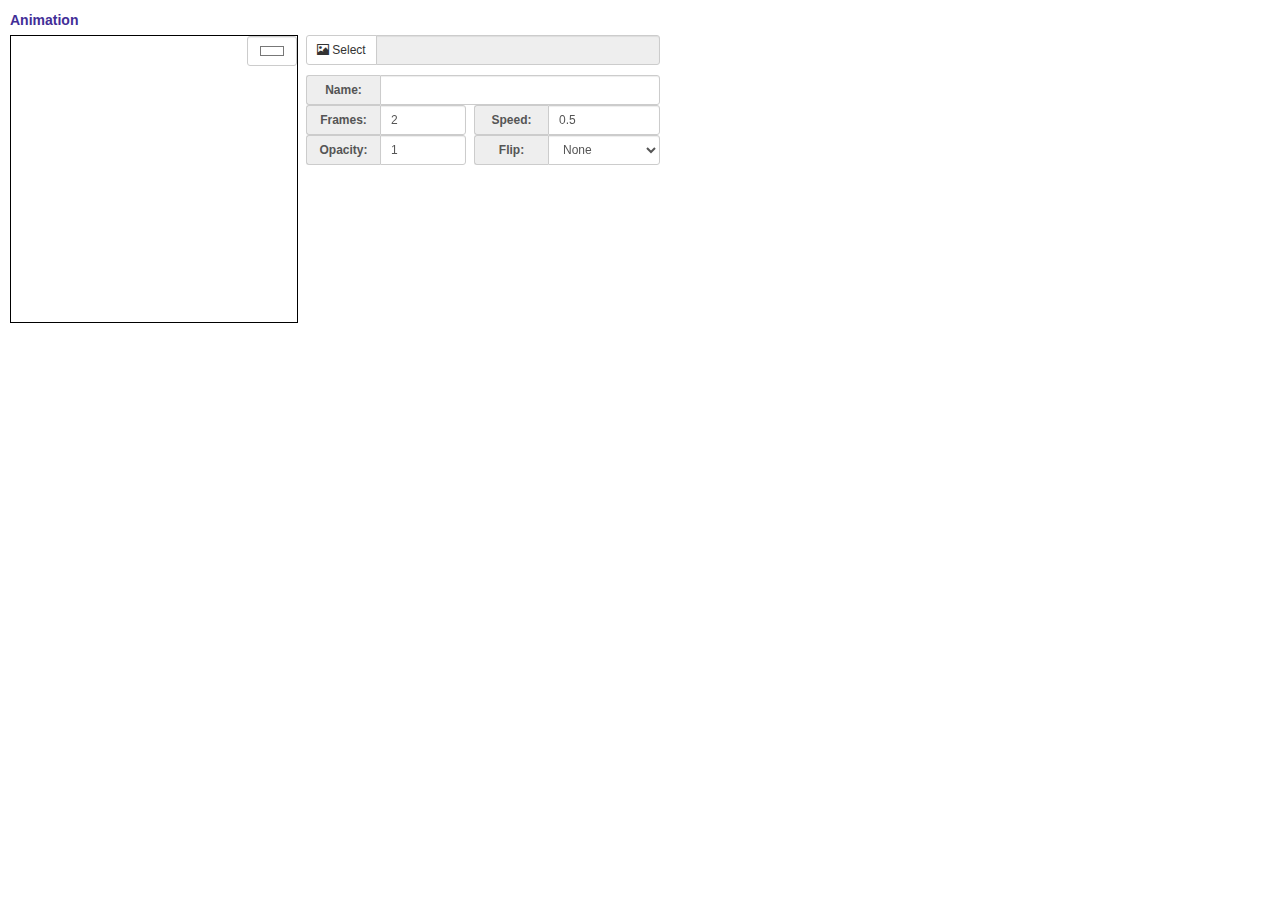
==== animation.html @ f4aa5fae "Update_04_07_2023;" ====
﻿<!DOCTYPE html>
<html>
<head>
    <meta http-equiv="cache-control" content="max-age=0" />
    <meta http-equiv="cache-control" content="no-cache" />
    <meta http-equiv="expires" content="0" />
    <meta http-equiv="expires" content="Tue, 01 Jan 1980 1:00:00 GMT" />
    <meta http-equiv="pragma" content="no-cache" />

    <link rel="stylesheet" href="css/bootstrap.min.css?1" />
    <link rel="stylesheet" href="css/common.css?5" />
    <script type="text/javascript" src="js/jquery.min.js?1"></script>
    <script type="text/javascript" src="js/bootstrap.min.js?1"></script>
    <script type="text/javascript" src="js/common.js?4"></script>
    <script type="text/javascript" src="js/classes.js"></script>
    <script type="text/javascript">
        var currentImg = new Image();
        var currentAnimation = null;

        $(document).ready(() => {
            ConfigureCanvas();
            ResetCanvas();
        });

        function ConfigureCanvas() {
            canvasObj = document.getElementById("baseCanvas");
            canvasCtx = canvasObj.getContext("2d");
            canvasCtx.canvas.width = canvasObj.width = 288;
            canvasCtx.canvas.height = canvasObj.height = 288;
        }

        function ResetCanvas() {
            requestAnimationFrame(ResetCanvas);
            var backcolor = $("#numColor").val();
            canvasCtx.save();
            canvasCtx.fillStyle = backcolor;
            canvasCtx.fillRect(0, 0, canvasObj.width, canvasObj.height);
            canvasCtx.restore();
            var now = Date.now();
            var deltaSeconds = (now - lastFrameTime) / 1000;
            lastFrameTime = now;
            if (currentAnimation) {
                currentAnimation.draw(canvasCtx, deltaSeconds);
            }
        }

        function SelectImage() {
            LoadImage((file) => {
                currentAnimation = new ImageAnimation();
                currentAnimation.initialize(URL.createObjectURL(file), (img) => {
                    currentAnimation.frameStep = 2;
                    currentAnimation.frameWidth = img.width / 2;
                    currentAnimation.frameHeight = img.height;
                });
            });
        }

        function UpdateAnimation() {
            if (currentAnimation) {
                var step = getInt("numAnimW");
                currentAnimation.frameStep = step;
                currentAnimation.frameWidth = currentAnimation.img.width / step;
                currentAnimation.frameSpeed = getFloat("numAnimH", 0.5);
                currentAnimation.flipType = getInt("lstFlipAnim");
                currentAnimation.transp = getFloat("numAnimOp", 1.0);
            }
        }
    </script>
    <title></title>
</head>
<body>
    <div style="display: none">
        <input type="file" id="uploadFile" accept="image/*" />
        <input type="file" id="uploadSettings" accept=".json" />
        <canvas id="saveCanvas"></canvas>
    </div>
    <div style="margin: 10px 0 0 10px;">
        <table style="width: 650px;">
            <tr>
                <td colspan="5"><label class="lbl-header">Animation</label></td>
            </tr>
            <tr>
                <td style="width: 250px; position: relative">
                    <canvas id="baseCanvas" style="width: 288px; height: 288px; border: 1px solid #000000; "></canvas>
                    <div style="position: absolute; top: 1px; right: 1px; width: 50px;">
                        <input type="color" class="form-control input-sm" id="numColor" value="#ffffff" />
                    </div>
                </td>
                <td style="width: 8px">&nbsp;</td>
                <td style="vertical-align: top">
                    <div class="input-group input-group-sm" style="margin-bottom: 10px">
                        <div class="input-group-btn">
                            <a class="btn btn-default" onclick="SelectImage()" title="Select File">
                                <i class="glyphicon glyphicon-picture"></i>&nbsp;Select
                            </a>
                        </div>
                        <div class="form-control input-sm" style="background-color: #eee"></div>
                    </div>
                    <table style="width: 100%">
                        <tr>
                            <td colspan="3">
                                <div class="input-group input-group-sm">
                                    <span class="input-group-addon addon-74p" style="font-weight: bold">Name:</span>
                                    <input type="text" class="form-control input-sm" id="txtAnimName" onblur="UpdateAnimation()" />
                                </div>
                            </td>
                        </tr>
                        <tr>
                            <td style="width: 160px">
                                <div class="input-group input-group-sm">
                                    <span class="input-group-addon addon-74p" style="font-weight: bold">Frames:</span>
                                    <input type="number" class="form-control input-sm" min="0" step="1" id="numAnimW" value="2" onchange="UpdateAnimation()" onblur="UpdateAnimation()" />
                                </div>
                            </td>
                            <td style="width: 8px">&nbsp;</td>
                            <td>
                                <div class="input-group input-group-sm">
                                    <span class="input-group-addon addon-74p" style="font-weight: bold">Speed:</span>
                                    <input type="number" class="form-control input-sm" min="0.01" max="1" step=".01" id="numAnimH" value="0.5" onchange="UpdateAnimation()" onblur="UpdateAnimation()" />
                                </div>
                            </td>
                        </tr>
                        <tr>
                            <td>
                                <div class="input-group input-group-sm">
                                    <span class="input-group-addon addon-74p" style="font-weight: bold">Opacity:</span>
                                    <input type="number" class="form-control input-sm" min="0.01" max="1" step=".01" id="numAnimOp" value="1" onblur="UpdateAnimation()" pattern="^\d*(\.\d{0,2})?$" />
                                </div>
                            </td>
                            <td style="width: 8px">&nbsp;</td>
                            <td>
                                <div class="input-group input-group-sm">
                                    <span class="input-group-addon addon-74p" style="font-weight: bold">Flip:</span>
                                    <select class="form-control input-sm" id="lstFlipAnim" onchange="UpdateAnimation()">
                                        <option value="0">None</option>
                                        <option value="1">Horizontal</option>
                                        <option value="2">Vertical</option>
                                        <option value="3">Both</option>
                                    </select>
                                </div>
                            </td>
                        </tr>
                    </table>
                </td>
            </tr>
        </table>
    </div>
</body>
</html>
---- css/common.css ----
﻿@font-face {
    font-family: "Tormenta";
    src: url(../fonts/Tormenta.ttf);
}

#bootstrapFloatAlert {
    position: absolute;
    top: 20px;
    right: 20px;
    z-index: 5000;
}

.glyp-adj {
    top: 3px !important;
}

.btnl-lg {
    height: 34px !important;
}

.app-title {
    font-family: Tormenta;
    font-size: 18px;
    margin-left: 10px;
    display: none;
}

.right-bar {
    position: absolute;
    right: 0;
    top: 40px;
    width: 62px;
    height: 200px;
}

.block {
    width: 1in;
    height: 1in;
    border-right: 1px solid gray;
    border-bottom: 1px solid gray;
}

.content {
    background-color: black;
    position: absolute;
    left: 0;
    right: 70px;
    top: 40px;
    bottom: 0;
    border-top: 1px solid gray;
}

.lbl-chk {
    font-weight: normal !important;
    font-size: 14px;
    margin-top: 2px;
}

.object-panel {
    position: absolute;
    z-index: 1000;
    width: 200px;
    height: 485px;
    background: #ccc;
    top: 41px;
    right: 71px;
    padding: 10px;
}

.rem-select {
    user-select: none;
}

.addon-60p {
    min-width: 60px;
}

.addon-74p {
    min-width: 74px;
}

.lbl-header {
    color: #422e97;
}
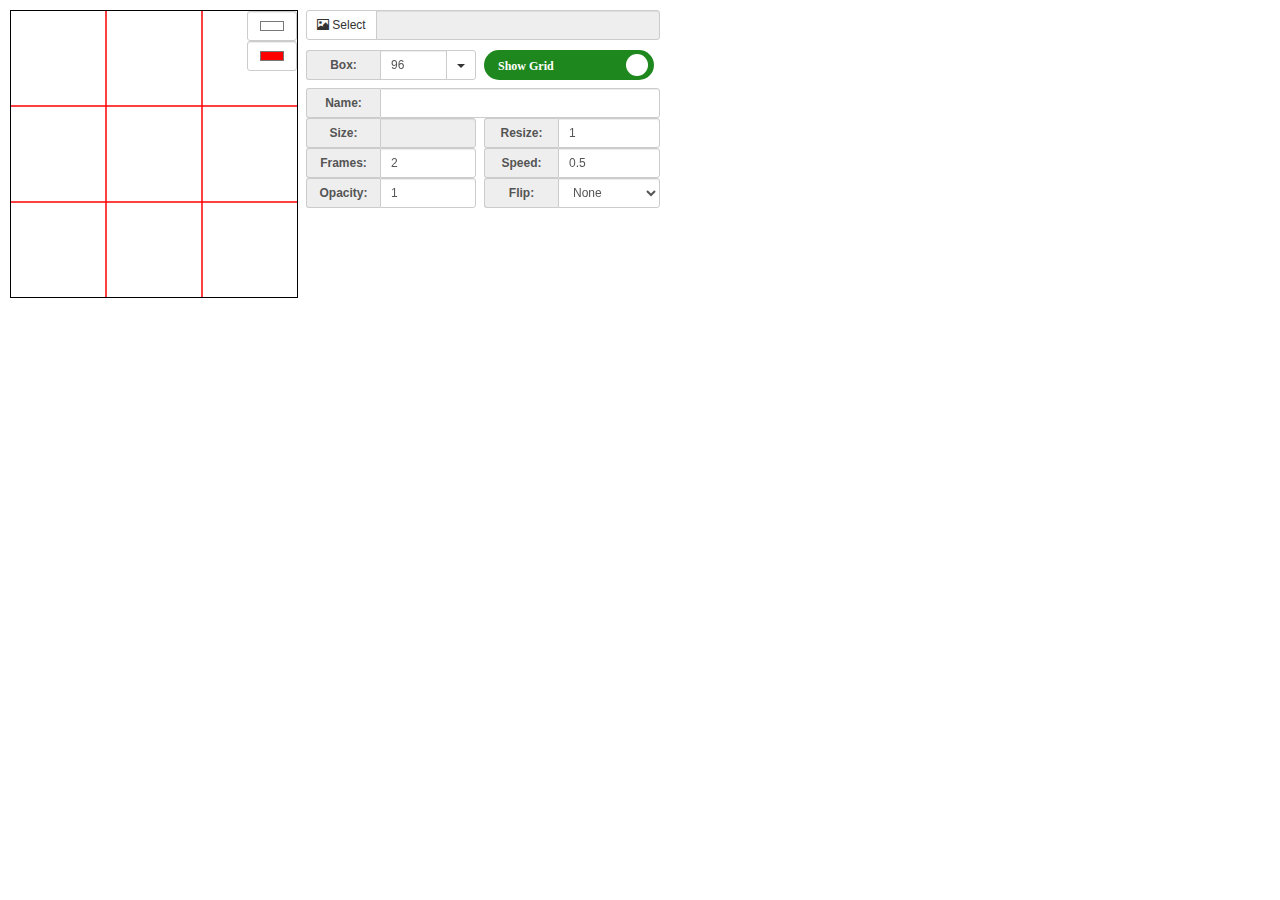
==== commit 5f2f2924: "Animation WIP;" ====
--- a/animation.html
+++ b/animation.html
@@ -11,13 +11,19 @@
     <link rel="stylesheet" href="css/common.css?5" />
     <script type="text/javascript" src="js/jquery.min.js?1"></script>
     <script type="text/javascript" src="js/bootstrap.min.js?1"></script>
-    <script type="text/javascript" src="js/common.js?4"></script>
-    <script type="text/javascript" src="js/classes.js"></script>
+    <script type="text/javascript" src="js/common.js?5"></script>
+    <script type="text/javascript" src="js/classes.js?3"></script>
+    <style type="text/css">
+        .mc-toggle-switch {
+            margin-bottom: 0 !important;
+        }
+    </style>
     <script type="text/javascript">
         var currentImg = new Image();
         var currentAnimation = null;
 
         $(document).ready(() => {
+            CreateToggle("chkToggleBox", "divToggleBox", true, "", "Hide Grid", "Show Grid");
             ConfigureCanvas();
             ResetCanvas();
         });
@@ -25,13 +31,13 @@
         function ConfigureCanvas() {
             canvasObj = document.getElementById("baseCanvas");
             canvasCtx = canvasObj.getContext("2d");
-            canvasCtx.canvas.width = canvasObj.width = 288;
-            canvasCtx.canvas.height = canvasObj.height = 288;
+            canvasCtx.canvas.width = canvasObj.width = 286;
+            canvasCtx.canvas.height = canvasObj.height = 286;
         }
 
         function ResetCanvas() {
             requestAnimationFrame(ResetCanvas);
-            var backcolor = $("#numColor").val();
+            var backcolor = $("#numBackColor").val();
             canvasCtx.save();
             canvasCtx.fillStyle = backcolor;
             canvasCtx.fillRect(0, 0, canvasObj.width, canvasObj.height);
@@ -42,12 +48,39 @@
             if (currentAnimation) {
                 currentAnimation.draw(canvasCtx, deltaSeconds);
             }
+            RenderGridAndCoords();
+        }
+
+        function RenderGridAndCoords() {
+            var grid = chkVal("chkToggleBox");
+            var AMMOUNT = getInt("numBox");
+            var stepsV = (canvasCtx.canvas.width / AMMOUNT) + 1;
+            var stepsH = (canvasCtx.canvas.height / AMMOUNT) + 1;
+            canvasCtx.save();
+            if (grid) {
+                for (var i = 0; i < stepsV; i++) {
+                    if (i > 0) {
+                        var pos = (i * AMMOUNT) - 1;
+                        DrawVerLine(pos);
+                    }
+                }
+                for (var j = 0; j < stepsH; j++) {
+                    if (j > 0) {
+                        var pos = (j * AMMOUNT) - 1;
+                        DrawHorLine(pos);
+                    }
+                }
+            }
+            canvasCtx.restore();
         }
 
         function SelectImage() {
             LoadImage((file) => {
+                $("#divFileName").html(file.name);
                 currentAnimation = new ImageAnimation();
                 currentAnimation.initialize(URL.createObjectURL(file), (img) => {
+                    $("#txtAnimName").val(file.name);
+                    $("#txtImageSize").val(`${img.width};${img.height}`);
                     currentAnimation.frameStep = 2;
                     currentAnimation.frameWidth = img.width / 2;
                     currentAnimation.frameHeight = img.height;
@@ -57,13 +90,57 @@
 
         function UpdateAnimation() {
             if (currentAnimation) {
-                var step = getInt("numAnimW");
+                var step = getInt("numAnimH");
+                currentAnimation.name = $("#txtAnimName").val();
+                currentAnimation.file = $("#divFileName").text();
                 currentAnimation.frameStep = step;
                 currentAnimation.frameWidth = currentAnimation.img.width / step;
-                currentAnimation.frameSpeed = getFloat("numAnimH", 0.5);
+                currentAnimation.frameSpeed = getFloat("numAnimSpeed", 0.5);
                 currentAnimation.flipType = getInt("lstFlipAnim");
                 currentAnimation.transp = getFloat("numAnimOp", 1.0);
-            }
+                currentAnimation.frameZoom = getFloat("numImageResize", 1.0);
+
+                currentAnimation.backColor = $("#numBackColor").val();
+                currentAnimation.gridColor = $("#numColor").val();
+                currentAnimation.gridSize = $("#numBox").val();
+                currentAnimation.gridShow = chkVal("chkToggleBox");
+            }
+        }
+
+        function StepAnimation(x, y) {
+            var numBox = getInt("numBox");
+            var numLayerX = getInt("numAnimationX") + (numBox * x);
+            var numLayerY = getInt("numAnimationY") + (numBox * y);
+            $("#numAnimationX").val(numLayerX);
+            $("#numAnimationY").val(numLayerY);
+        }
+
+        function EditAnimation(animation) {
+            currentAnimation = animation;
+            currentAnimation.initialize(currentAnimation.b64, (img) => {
+                $("#txtImageSize").val(`${img.width};${img.height}`);
+                $("#numAnimH").val(currentAnimation.frameStep);
+                $("#txtAnimName").val(currentAnimation.name);
+                $("#divFileName").text(currentAnimation.file);
+                $("#numAnimSpeed").val(currentAnimation.frameSpeed);
+                $("#lstFlipAnim").val(currentAnimation.flipType);
+                $("#numAnimOp").val(currentAnimation.transp);
+                $("#numImageResize").val(currentAnimation.frameZoom);
+                $("#numBackColor").val(currentAnimation.backColor);
+                $("#numColor").val(currentAnimation.gridColor);
+                $("#numBox").val(currentAnimation.gridSize);
+                $("#chkToggleBox").prop("checked", currentAnimation.gridShow);
+            });
+        }
+
+        function GetAnimationInfo() {
+            if (currentAnimation) {
+                UpdateAnimation();
+                currentAnimation.b64 = GetImageAsBase64(currentAnimation.img);
+                currentAnimation.img = null;
+                return currentAnimation;
+            }
+            return null;
         }
     </script>
     <title></title>
@@ -77,13 +154,13 @@
     <div style="margin: 10px 0 0 10px;">
         <table style="width: 650px;">
             <tr>
-                <td colspan="5"><label class="lbl-header">Animation</label></td>
-            </tr>
-            <tr>
                 <td style="width: 250px; position: relative">
                     <canvas id="baseCanvas" style="width: 288px; height: 288px; border: 1px solid #000000; "></canvas>
                     <div style="position: absolute; top: 1px; right: 1px; width: 50px;">
-                        <input type="color" class="form-control input-sm" id="numColor" value="#ffffff" />
+                        <input type="color" class="form-control input-sm" id="numBackColor" value="#ffffff" />
+                    </div>
+                    <div style="position: absolute; top: 31px; right: 1px; width: 50px;">
+                        <input type="color" class="form-control input-sm" id="numColor" value="#ff0000" />
                     </div>
                 </td>
                 <td style="width: 8px">&nbsp;</td>
@@ -94,10 +171,32 @@
                                 <i class="glyphicon glyphicon-picture"></i>&nbsp;Select
                             </a>
                         </div>
-                        <div class="form-control input-sm" style="background-color: #eee"></div>
+                        <div class="form-control input-sm" style="background-color: #eee" id="divFileName"></div>
                     </div>
                     <table style="width: 100%">
                         <tr>
+                            <td style="width: 170px">
+                                <div class="input-group input-group-sm">
+                                    <span class="input-group-addon addon-74p" style="font-weight: bold">Box:</span>
+                                    <input type="number" class="form-control input-sm" min="48" max="128" step="1" id="numBox" value="96" />
+                                    <div class="input-group-btn">
+                                        <button type="button" class="btn btn-default dropdown-toggle" data-toggle="dropdown" aria-haspopup="true" aria-expanded="false"><span class="caret"></span></button>
+                                        <ul class="dropdown-menu" style="min-width: 50px !important;">
+                                            <li><a onclick="SetBoxValue('48')">48</a></li>
+                                            <li><a onclick="SetBoxValue('72')">72</a></li>
+                                            <li><a onclick="SetBoxValue('96')">96</a></li>
+                                        </ul>
+                                    </div>
+                                </div>
+                            </td>
+                            <td style="width: 8px">&nbsp;</td>
+                            <td>
+                                <div id="divToggleBox"></div>
+                            </td>
+                        </tr>
+                    </table>
+                    <table style="width: 100%;margin-top: 8px">
+                        <tr>
                             <td colspan="3">
                                 <div class="input-group input-group-sm">
                                     <span class="input-group-addon addon-74p" style="font-weight: bold">Name:</span>
@@ -106,17 +205,32 @@
                             </td>
                         </tr>
                         <tr>
-                            <td style="width: 160px">
+                            <td style="width: 170px">
+                                <div class="input-group input-group-sm">
+                                    <span class="input-group-addon addon-74p" style="font-weight: bold">Size:</span>
+                                    <input type="text" class="form-control input-sm" id="txtImageSize" disabled="disabled" />
+                                </div>
+                            </td>
+                            <td style="width: 8px">&nbsp;</td>
+                            <td>
+                                <div class="input-group input-group-sm">
+                                    <span class="input-group-addon addon-74p" style="font-weight: bold">Resize:</span>
+                                    <input type="number" class="form-control input-sm" id="numImageResize" min="0.1" step=".01" value="1" onblur="UpdateAnimation()" />
+                                </div>
+                            </td>
+                        </tr>
+                        <tr>
+                            <td>
                                 <div class="input-group input-group-sm">
                                     <span class="input-group-addon addon-74p" style="font-weight: bold">Frames:</span>
-                                    <input type="number" class="form-control input-sm" min="0" step="1" id="numAnimW" value="2" onchange="UpdateAnimation()" onblur="UpdateAnimation()" />
+                                    <input type="number" class="form-control input-sm" min="0" step="1" id="numAnimH" value="2" onchange="UpdateAnimation()" onblur="UpdateAnimation()" />
                                 </div>
                             </td>
                             <td style="width: 8px">&nbsp;</td>
                             <td>
                                 <div class="input-group input-group-sm">
                                     <span class="input-group-addon addon-74p" style="font-weight: bold">Speed:</span>
-                                    <input type="number" class="form-control input-sm" min="0.01" max="1" step=".01" id="numAnimH" value="0.5" onchange="UpdateAnimation()" onblur="UpdateAnimation()" />
+                                    <input type="number" class="form-control input-sm" min="0.01" max="1" step=".01" id="numAnimSpeed" value="0.5" onchange="UpdateAnimation()" onblur="UpdateAnimation()" />
                                 </div>
                             </td>
                         </tr>
--- a/css/common.css
+++ b/css/common.css
@@ -58,9 +58,8 @@
 
 .object-panel {
     position: absolute;
-    z-index: 1000;
+    z-index: 1;
     width: 200px;
-    height: 485px;
     background: #ccc;
     top: 41px;
     right: 71px;
@@ -81,4 +80,238 @@
 
 .lbl-header {
     color: #422e97;
+}
+
+/* ######################################## */
+/* Toggle Switch */
+.mc-toggle-switch-sm {
+    position: relative;
+    display: inline-block;
+    width: 36px;
+    height: 16px;
+}
+
+    .mc-toggle-switch-sm input {
+        opacity: 0;
+        width: 0;
+        height: 0;
+    }
+
+
+.mc-ts-slider-sm {
+    position: absolute;
+    cursor: pointer;
+    top: 0;
+    left: 0;
+    right: 0;
+    bottom: 0;
+    /*background-color: #777;*/
+    background-color: #ce0303;
+    -webkit-transition: .4s;
+    transition: .4s;
+}
+
+    .mc-ts-slider-sm:before {
+        position: absolute;
+        content: "";
+        height: 12px;
+        width: 12px;
+        left: 2px;
+        bottom: 2px;
+        background-color: white;
+        -webkit-transition: .1s;
+        transition: .1s;
+    }
+
+.mc-ts-check-sm:checked + .mc-ts-slider-sm {
+    /*background-color: #2196F3;*/
+    background-color: #1e881e;
+}
+
+.mc-ts-check-sm:disabled + .mc-ts-slider-sm {
+    /*background-color: #2196F3;*/
+    background-color: #777 !important;
+}
+
+.mc-ts-check-sm:focus + .mc-ts-slider-sm {
+    /*box-shadow: 0 0 1px #2196F3;*/
+    box-shadow: 0 0 1px #1e881e;
+}
+
+.mc-ts-check-sm:checked + .mc-ts-slider-sm:before {
+    -webkit-transform: translateX(20px);
+    -ms-transform: translateX(20px);
+    transform: translateX(20px);
+}
+
+.mc-ts-slider-sm.round {
+    border-radius: 20px;
+}
+
+    .mc-ts-slider-sm.round:before {
+        border-radius: 50%;
+    }
+
+/* Switch Maior */
+.mc-toggle-switch {
+    position: relative;
+    display: inline-block;
+    width: 80px;
+    height: 30px;
+}
+
+    .mc-toggle-switch input {
+        opacity: 0;
+        width: 0;
+        height: 0;
+    }
+
+.mc-ts-slider {
+    position: absolute;
+    cursor: pointer;
+    top: 0;
+    left: 0;
+    right: 0;
+    bottom: 0;
+    /*background-color: #777;*/
+    background-color: #ce0303;
+    -webkit-transition: .4s;
+    transition: .4s;
+}
+
+    .mc-ts-slider:before {
+        position: absolute;
+        content: "";
+        height: 22px;
+        width: 22px;
+        left: 6px;
+        bottom: 4px;
+        background-color: white;
+        -webkit-transition: .1s;
+        transition: .1s;
+    }
+
+.mc-ts-toggle-title {
+    color: white;
+    margin-top: 8px;
+    font-size: 12px;
+    font-family: verdana;
+    font-weight: bold;
+    position: absolute;
+    top: 0;
+}
+
+.mc-ts-toggle-title-yes {
+    margin-left: 14px;
+    display: none;
+}
+
+.mc-ts-toggle-title-no {
+    margin-left: 36px;
+}
+
+.mc-ts-check:checked + .mc-ts-slider:before {
+    -webkit-transform: translateX(46px);
+    -ms-transform: translateX(46px);
+    transform: translateX(46px);
+}
+
+.mc-ts-check:checked + .mc-ts-slider {
+    /*background-color: #2196F3;*/
+    background-color: #1e881e;
+}
+
+    .mc-ts-check:checked + .mc-ts-slider + .mc-ts-toggle-title-yes {
+        display: block;
+    }
+
+        .mc-ts-check:checked + .mc-ts-slider + .mc-ts-toggle-title-yes + .mc-ts-toggle-title-no {
+            visibility: hidden !important;
+        }
+
+.mc-ts-check:disabled + .mc-ts-slider {
+    /*background-color: #2196F3;*/
+    background-color: #777 !important;
+}
+
+.mc-ts-check:focus + .mc-ts-slider {
+    /*box-shadow: 0 0 1px #2196F3;*/
+    box-shadow: 0 0 1px #1e881e;
+}
+
+.mc-ts-slider.round {
+    border-radius: 34px;
+}
+
+    .mc-ts-slider.round:before {
+        border-radius: 50%;
+    }
+/* Exemplo de Uso:
+    <label class="mc-toggle-switch-sm">
+      <input class="mc-ts-check-sm" type="checkbox" id="chkTeste" checked />
+      <span class="mc-ts-slider-sm round"></span>
+    </label>
+
+    <label class="mc-toggle-switch">
+	    <input class="mc-ts-check" type="checkbox" id="chkTeste" />
+   	    <span class="mc-ts-slider round">
+	    </span>
+        <div class='mc-ts-toggle-title mc-ts-toggle-title-yes'>Sim</div>
+        <div class='mc-ts-toggle-title mc-ts-toggle-title-no'>Não</div>
+    </label>
+*/
+/* ######################################## */
+
+.icon-adj {
+    top: 3px;
+}
+
+.btn-sm-adj {
+    height: 34px;
+}
+
+.mc-toggle-switch {
+    width: 170px;
+}
+
+.mc-ts-check:checked + .mc-ts-slider:before {
+    -webkit-transform: translateX(136px);
+    -ms-transform: translateX(136px);
+    transform: translateX(136px);
+}
+
+.layer-panel, .map-reveal-panel, .object-panel {
+    width: 370px;
+}
+
+.alert-map-reveal {
+    position: absolute;
+    z-index: 1;
+    top: 42px;
+    right: 440px;
+    user-select: none;
+    cursor: pointer;
+}
+
+body {
+    background-color: #fff;
+    margin: 0;
+    padding: 0;
+}
+
+.modal-footer, .modal-header {
+    padding: 5px !important;
+}
+
+    .modal-header .close {
+        margin: 5px 5px 0 0;
+    }
+
+.modal-title {
+    margin-top: 4px;
+    margin-left: 10px;
+}
+
+.modal-body {
+    padding: 10px;
 }